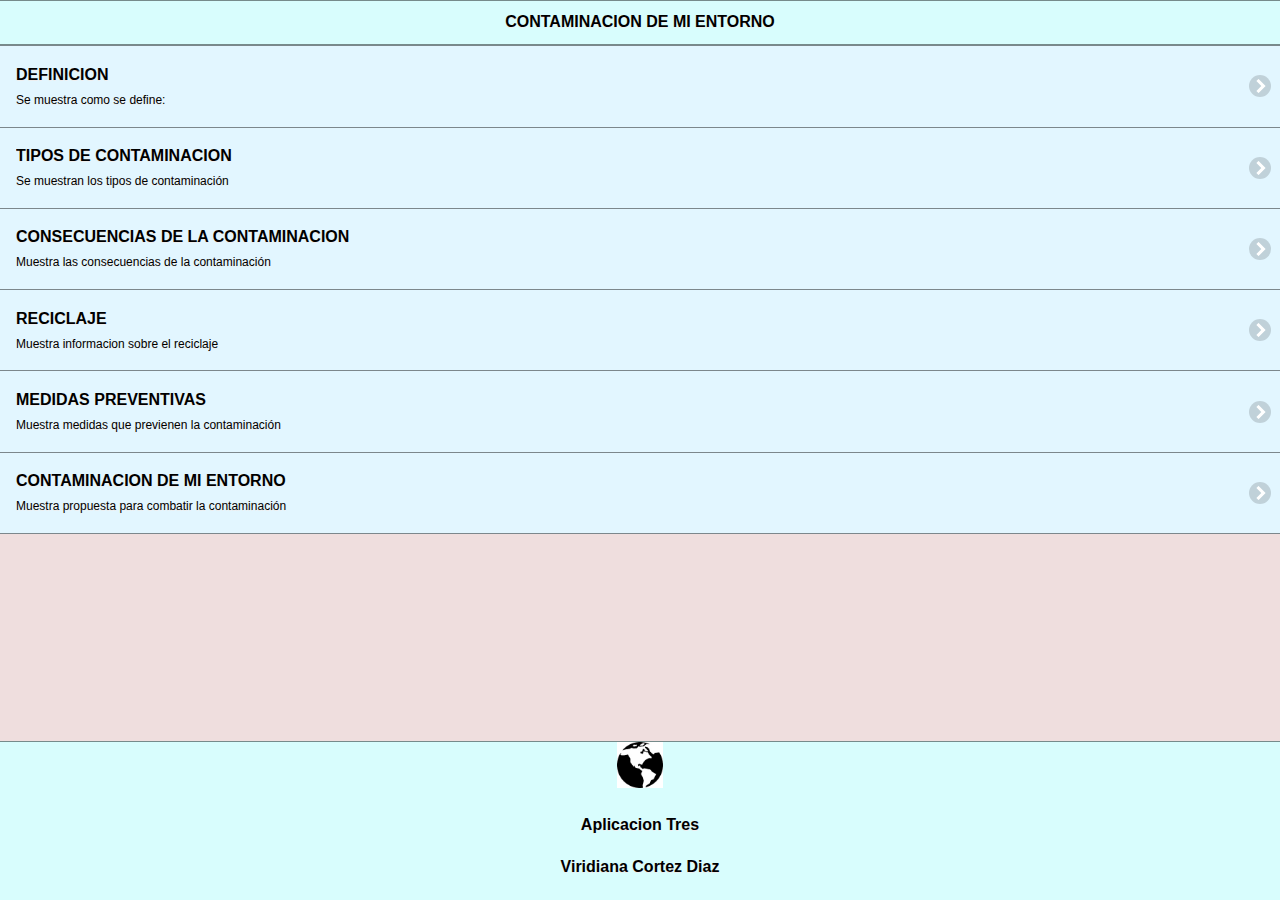
==== index.html @ f8643a17 "1subida" ====
<!doctype html>
<html>
<head>
<meta charset="utf-8">
<title>Primera Aplicacion</title>

<!--grupo CSS-->
<link rel="stylesheet" href="css/tema-app3.min.css"/>
<link rel="stylesheet" href="css/jquery.mobile.icons-1.4.5.min.css"/>
<link rel="stylesheet" href="css/jquery.mobile.structure-1.4.5.min.css"/>
<!--grupo JavaScript-->
<!-- Start WOWSlider.com HEAD section -->
<link rel="stylesheet" type="text/css" href="engine1/style.css" />
<script type="text/javascript" src="engine1/jquery.js"></script>
<!-- End WOWSlider.com HEAD section -->
<script src="js/jquery-1.11.2.min.js"></script>
<script src="js/jquery.mobile-1.4.5.min.js"></script>
<script src="js/acciones.js"></script>
<script src="phonegap.js"></script>
<script type="text/javascript">
function MM_swapImgRestore() { //v3.0
  var i,x,a=document.MM_sr; for(i=0;a&&i<a.length&&(x=a[i])&&x.oSrc;i++) x.src=x.oSrc;
}
function MM_preloadImages() { //v3.0
  var d=document; if(d.images){ if(!d.MM_p) d.MM_p=new Array();
    var i,j=d.MM_p.length,a=MM_preloadImages.arguments; for(i=0; i<a.length; i++)
    if (a[i].indexOf("#")!=0){ d.MM_p[j]=new Image; d.MM_p[j++].src=a[i];}}
}

function MM_findObj(n, d) { //v4.01
  var p,i,x;  if(!d) d=document; if((p=n.indexOf("?"))>0&&parent.frames.length) {
    d=parent.frames[n.substring(p+1)].document; n=n.substring(0,p);}
  if(!(x=d[n])&&d.all) x=d.all[n]; for (i=0;!x&&i<d.forms.length;i++) x=d.forms[i][n];
  for(i=0;!x&&d.layers&&i<d.layers.length;i++) x=MM_findObj(n,d.layers[i].document);
  if(!x && d.getElementById) x=d.getElementById(n); return x;
}

function MM_swapImage() { //v3.0
  var i,j=0,x,a=MM_swapImage.arguments; document.MM_sr=new Array; for(i=0;i<(a.length-2);i+=3)
   if ((x=MM_findObj(a[i]))!=null){document.MM_sr[j++]=x; if(!x.oSrc) x.oSrc=x.src; x.src=a[i+2];}
}
</script>
</head>

<body onLoad="MM_preloadImages('imagenes/recicla2.jpg','imagenes/contamina.jpg','imagenes/preventivas.jpg','imagenes/consec2.jpg')">

<div data-role="page" id="Principal" data-theme="a">
<div data-role="header" data-add-back-btn="true" data-back-btn-text="Regresar" data-back-btn-theme="a">
<h1>CONTAMINACION DE MI ENTORNO</h1>
</div>
<div>
  <ul data-role="listview" data-theme="a" class="ui-listview ui-group-theme-a">
<li class="ui-first-child ui-last-child">
<a href="#Pagina1" class="ui-btn ui-btn-icon-right ui-icon-carat-r">
 <h2>DEFINICION</h2>
 <p>Se muestra como se define:</p>
</a>
</li>
<li class="ui-first-child ui-last-child">
<a href="#Pagina2" class="ui-btn ui-btn-icon-right ui-icon-carat-r">
<h2>TIPOS DE CONTAMINACION</h2>
<p>Se muestran los tipos de contaminación</p>
</a>
</li>
<li class="ui-first-child ui-last-child">
<a href="#Pagina3" class="ui-btn ui-btn-icon-right ui-icon-carat-r">
<h2>CONSECUENCIAS DE LA CONTAMINACION</h2>
<p>Muestra las consecuencias de la contaminación</p>
</a>
</li>
<li class="ui-first-child ui-last-child">
<a href="#Pagina4" class="ui-btn ui-btn-icon-right ui-icon-carat-r">
<h2>RECICLAJE</h2>
<p>Muestra informacion sobre el reciclaje</p>
</a>
</li>
<li class="ui-first-child ui-last-child">
<a href="#Pagina5" class="ui-btn ui-btn-icon-right ui-icon-carat-r">
<h2>MEDIDAS PREVENTIVAS</h2>
 <p>Muestra medidas que previenen la contaminación</p>
</a>
</li>
<li class="ui-first-child ui-last-child">
<a href="#Pagina6" class="ui-btn ui-btn-icon-right ui-icon-carat-r">
<h2>CONTAMINACION DE MI ENTORNO</h2>
 <p>Muestra propuesta para combatir la contaminación</p>
</a>
</li>
</ul>
</div>
<div data-role="footer" align="center" data-theme="a" data-position="fixed">
<div>
 <img src="imagenes/logo.jpg" width="46" height="46">
</div>
<div>
<h4>Aplicacion Tres</h4>
<h4>Viridiana Cortez Diaz</h4>
</div>
</div>
</div>
<div data-role="page" id="Pagina1" data-add-back-btn="true" data theme="a">
<div data-role="header" data-add-back-btn="true" data-back-btn-text="Regresar" data-back-btn-theme="a">
<h1>DEFINICION</h1>
</div>
<div data-role="content" align="center">
<div>
<h2>La contaminación es la introducción de sustancias u otros elementos físicos en un medio que provocan que éste sea inseguro o no apto para su uso.El medio puede ser un ecosistema, un medio físico o un ser vivo. El contaminante puede ser una sustancia química, energía (como sonido, calor, luz o radiactividad).
<p> Es siempre una alteración negativa del estado natural del medio, y por lo general, se genera como consecuencia de la actividad humana considerándose una forma de impacto ambiental.</p></h2>
<div data-role="main" class="ui-content">
<div data-role="collapsible" data-content-theme="false">
<h2>CONTAMINACION AMBIENTAL</h2>
<div>
<p>Se muestra la imagen de contaminación: </p>
<br>
</div>
<div>
</div>
<p><a href="#" onMouseOut="MM_swapImgRestore()" onMouseOver="MM_swapImage('contaminacion','','imagenes/contamina.jpg',1)"><img src="imagenes/contamina2.jpg" width="643" height="352" id="contaminacion"></a></p>
</div>
</div>
</div>
</div>
<div data-role="footer" data-theme="a" data-position="fixed">
<h4>Aplicacion tres,VCD</h4>
</div>
</div>


<div data-role="page" id="Pagina2" data-add-back-btn="true" data-theme="a">
<div data-role="header" data-add-back-btn="true" data-back-btn-text="Regresar" data-back-btn-theme="a">
<h1>TIPOS DE CONTAMINACION</h1>
</div>
 <div data-role="content" align="center">
<div>
<h2>Los diferentes tipos de contaminación que existen son:</h2>
<div data-role="main" class="ui-content">
<div data-role="collapsible" data-content-theme="false">
<h1>CONTAMINACION DEL AGUA</h1>
<div>
<p>La incorporación al agua de materias extrañas, como microorganismos, productos químicos, residuos industriales, y de otros tipos o aguas residuales.<br>
</p></div>
<div>
  <p><img src="imagenes/agua.jpg" width="468" height="294" alt="agua"></p> 
</div>
</div>
</div>

<div data-role="main" class="ui-content">
<div data-role="collapsible" data-content-theme="false">
<h1>CONTAMINACION ACUSTICA</h1>
<div>
<p>Hace referencia al ruido (entendido como sonido excesivo y molesto), provocado por las actividades humanas (tráfico, industrias, locales de ocio, aviones,barcos, entre otros.)<br>
</p></div>
<div>
  <P><img src="imagenes/acustica.jpg" width="468" height="294" alt="acustico"></P>
</div>
</div>
</div>

<div data-role="main" class="ui-content">
<div data-role="collapsible" data-content-theme="false">
<h1>CONTAMINACION LUMÍNICA</h1>
<div>
<p>Refiere al brillo o resplandor de luz en el cielo nocturno producido por la reflexión y la difusión de la luz artificial en los gases y en las partículas del aire.<br>
</p></div>
<div>
  <P><img src="imagenes/luminica.jpg" width="468" height="294" alt="luminosa"></P>
</div>
</div>
</div>

<div data-role="main" class="ui-content">
<div data-role="collapsible" data-content-theme="false">
<h1>CONTAMINACION TÉRMICA</h1>
<div>
<p>Refiere a la emisión de fluidos a elevada temperatura; se puede producir en cursos de agua.<br>
</p></div>
<div>
 <P><img src="imagenes/termica.jpg" width="468" height="294" alt="termica"></P>
</div>
</div>
</div>

<div data-role="main" class="ui-content">
<div data-role="collapsible" data-content-theme="false">
<h1>CONTAMINACION DEL AIRE</h1>
<div>
<p>La adición dañina a la atmósfera de gases tóxicos, CO, u otros que afectan el normal desarrollo de plantas, animales.<br>
</p></div>
<div>
  <P><img src="imagenes/aire.jpg" width="468" height="294" alt="luminosa"></P>
</div>
</div>
</div>
<div data-role="main" class="ui-content">
<div data-role="collapsible" data-content-theme="false">
<h1>CONTAMINACION DEL SUELO</h1>
<div>
<p>La incorporación al suelo de materias extrañas, como basura, desechos tóxicos, productos químicos, y desechos industriales.<br>
</p></div>
<div>
<P><img src="imagenes/suelo.jpg" width="468" height="294" alt="suelo"></P>
</div>
</div>
</div>
</div>
</div>
<div data-role="footer" data-theme="a" data-position="fixed">
<h4>Aplicacion Tres,VCD</h4>
</div>
</div>


<div data-role="page" id="Pagina3" data-add-back-btn="true" data-theme="a">
  <div data-role="header" data-add-back-btn="true" data-back-btn-text="Regresar" data-back-btn-theme="a">
   <h1>CONSECUENCIAS DE LA CONTAMINACION</h1>
   </div>
   <div data-role="content" align="center">
   <div>
   <h2>Algunas de las consecuencias de la contaminación son:</h2>
   <p>Problemas para la salud.</p>
   <p>Debilitamiento de la capa de ozono.</p>
   <p>La contaminación afecta al suelo y al agua.</p>
   <p>La contaminación afecta al clima.</p>
   <p>Respirar el aire contaminado esto afecta nuestra salud cardiovascular.</p>
   <p>La destrucción del ozono estratosférico y esto provoca el calentamiento global.</p>
   <p>Convierte en un elemento no consumible al agua.</p>
   <p>En los suelos contaminados no sea posible la siembra.</p>
   <p>Genera daños físicos en los individuos.</p>
   <div data-role="main" class="ui-content">
<div data-role="collapsible" data-content-theme="false">
<h2>CONSECUENCIAS</h2>
<div>
</div>
<p><a href="#" onMouseOut="MM_swapImgRestore()" onMouseOver="MM_swapImage('consecuencia','','imagenes/consec2.jpg',1)"><img src="imagenes/consec.jpg" width="610" height="373" id="consecuencia"></a></p>
</div>
</div>
</div>
</div>
 <div data-role="footer" data-theme="a" data-position="fixed"> <h4>Aplicacion Tres,VCD</h4>
</div>
</div>
   
   
<div data-role="page" id="Pagina4" data-add-back-btn="true" data-theme="a">
 <div data-role="header" data-add-back-btn="true" data-back-btn-text="Regresar" data-back-btn-theme="a">
 <h1>RECICLAJE</h1>
 </div>
 <div data-role="content" align="center">
 <div>
 <h2><a href="http://www.ecologiaverde.com" target="_self">REGLA DE LAS TRES ERRES</a></h2>
 <p>Es un proceso cuyo objetivo es convertir desechos en nuevos productos o en materia para su posterior utilización.</p>
 <p>RECICLA:es una manera de aprovechar los materiales, sin embargo hay que recordar que al reciclar se gasta energía y se contamina al reprocesar. La mayoría de todos los materiales que usamos pueden ser reciclados y usados en otras aplicaciones</p>
 <p>REDUCE:Se debe tratar de reducir o simplificar el consumo de los productos directos, o sea, todo aquello que se compra y se consume, ya que esto tiene una relación directa con los desperdicios. Disminuir la cantidad de recursos que utilizamos por medio de otros hábitos y/o técnicas; por ejemplo no pedir bolsas en los supermercados a menos que sea necesario, reducir el consumo de papel etc..</p>
 <p>REUTILIZA:La mayoría de los materiales que usamos día a día pueden ser reutilizados de alguna manera: imprimir el papel por los dos lados, reutilizar la madera de tarimas, donar libros, aparatos eléctricos etc.</p>
 <div data-role="main" class="ui-content">
<div data-role="collapsible" data-content-theme="false">
<h2>TRES ERRES</h2>
<div>
</div>
<p><a href="#" onMouseOut="MM_swapImgRestore()" onMouseOver="MM_swapImage('recicla','','imagenes/recicla2.jpg',1)"><img src="imagenes/recicla.jpg" width="390" height="315" id="recicla"></a></p>
</div>
</div>
</div>
</div>
<div data-role="footer" data-theme="a" data-position="fixed">
<h4>Aplicacion Tres,VCD</h4>
</div>
</div>
 
 
<div data-role="page" id="Pagina5" data-add-back-btn="true" data-theme="a">
<div data-role="header" data-add-back-btn="true" data-back-btn-text="Regresar" data-back-btn-theme="a">
<h1>MEDIDAS PREVENTIVAS</h1>
</div>
<div data-role="content" align="center">
<div>
<h2>Para prevenir la contaminación debemos tomar en cuenta lo siguiente:</h2>
<p>*No tomes baños ni duchas de agua caliente muy largos.</p> 
<p>*No uses la luz ni los electrodomésticos mucho tiempo.</p>
<p>*Reutiliza, recicla, y haz abono</p>
<p>*Compra productos locales.</p>
<p>*Sé un productor.</p>
<p>*Pero si conduces, mantén tu auto en buenas condiciones</p>
<p>*Trata de caminar o ir en bicicleta.</p>
<p>*Menos basura</p>
<p>*No desperdiciar agua</p>
<p>No quemar la basura</p>

<div data-role="main" class="ui-content">
<div data-role="collapsible" data-content-theme="false">
<h2>PREVENCION</h2>
<div>
</div>
<p><a href="#" onMouseOut="MM_swapImgRestore()" onMouseOver="MM_swapImage('prevencion','','imagenes/preventivas.jpg',1)"><img src="imagenes/preventi2.png" width="260" height="264" id="prevencion"></a></p>
</div>
</div>
</div>
</div>
<div data-role="footer" data-theme="a" data-position="fixed">
<h4>Aplicacion Tres,VCD</h4>
</div>
</div>

<div data-role="page" id="Pagina6" data-add-back-btn="true" data-theme="a">
<div data-role="header" data-add-back-btn="true" data-back-btn-text="Regresar" data-back-btn-theme="a">
<h1>CONTAMINACION DE MI ENTORNO</h1>
</div>
<div data-role="content" align="center">
<div>
<!-- Start WOWSlider.com BODY section -->
<div id="wowslider-container1">
<div class="ws_images"><ul>
		<li><img src="data1/images/colonia.jpg" alt="colonia" title="colonia" id="wows1_0"/></li>
		<li><img src="data1/images/colonia2.jpg" alt="colonia2" title="colonia2" id="wows1_1"/></li>
		<li><img src="data1/images/colonia3.jpg" alt="colonia3" title="colonia3" id="wows1_2"/></li>
		<li><img src="data1/images/colonia4.jpg" alt="colonia4" title="colonia4" id="wows1_3"/></li>
		<li><img src="data1/images/colonia5.jpg" alt="colonia5" title="colonia5" id="wows1_4"/></li>
		<li><a href="http://wowslider.com"><img src="data1/images/colonia6.jpg" alt="wow slider" title="colonia6" id="wows1_5"/></a></li>
		<li><img src="data1/images/colonia7.jpg" alt="colonia7" title="colonia7" id="wows1_6"/></li>
	</ul></div>
	<div class="ws_bullets"><div>
		<a href="#" title="colonia"><span><img src="data1/tooltips/colonia.jpg" alt="colonia"/>1</span></a>
		<a href="#" title="colonia2"><span><img src="data1/tooltips/colonia2.jpg" alt="colonia2"/>2</span></a>
		<a href="#" title="colonia3"><span><img src="data1/tooltips/colonia3.jpg" alt="colonia3"/>3</span></a>
		<a href="#" title="colonia4"><span><img src="data1/tooltips/colonia4.jpg" alt="colonia4"/>4</span></a>
		<a href="#" title="colonia5"><span><img src="data1/tooltips/colonia5.jpg" alt="colonia5"/>5</span></a>
		<a href="#" title="colonia6"><span><img src="data1/tooltips/colonia6.jpg" alt="colonia6"/>6</span></a>
		<a href="#" title="colonia7"><span><img src="data1/tooltips/colonia7.jpg" alt="colonia7"/>7</span></a>
	</div></div><div class="ws_script" style="position:absolute;left:-99%"><a href="http://wowslider.com">wow slider</a> by WOWSlider.com v8.7</div>
<div class="ws_shadow"></div>
</div>	
<script type="text/javascript" src="engine1/wowslider.js"></script>
<script type="text/javascript" src="engine1/script.js"></script>
<!-- End WOWSlider.com BODY section -->
<h2>Visor de imagenes &quot;Contaminacion en Mi colonia&quot;:</h2>
<p>Propuesta para combatir:</p>
<p><a href="http://cascosverdes.org/es" target="_self">CASCOS VERDES</a></p>
<p><a href="http://wwf.panda.org/es/" target="_self">FONDO MUNDIAL PARA LA NATURALEZA</a></p>
<p>Lo que propongo es que tratemos de caminar o ir en bicicleta, con el propósito de evitar la contaminación en el aire debido al smog de los autos.</p>
<p>Pero para mi colonia lo que haría sería concientizar a la gente acerca de tirar basura. Haría una platica donde hablara de los perros, ya que en la colonia hay muchos y dejan sus heces en la calle, por culpa de sus dueños que no se hacen responsable de ellos o decir que no tengan muchas mascotas y si lo van a hacer que se ocupen de ellos, por otra parte sería lo de las montoneras de basura, tratar de "ayudarnos" como vecinos para que todos lleven su basura al camión. Y platicar de las consecuencias al ambiente.</p>


<div data-role="footer" data-theme="a" data-position="fixed">
<h4>Aplicacion tres,VCD</h4>
</div>
</div>




</body>
</html>
---- css/tema-app3.min.css ----
/*!
* jQuery Mobile 1.4.5
* Git HEAD hash: 68e55e78b292634d3991c795f06f5e37a512decc <> Date: Fri Oct 31 2014 17:33:30 UTC
* http://jquerymobile.com
*
* Copyright 2010, 2014 jQuery Foundation, Inc. and othercontributors
* Released under the MIT license.
* http://jquery.org/license
*
*/


/* Globals */
/* Font
-----------------------------------------------------------------------------------------------------------*/
html {
	font-size: 100%;
}
body,
input,
select,
textarea,
button,
.ui-btn {
	font-size: 1em;
	line-height: 1.3;
	 font-family: sans-serif /*{global-font-family}*/;
}
legend,
.ui-input-text input,
.ui-input-search input {
	color: inherit;
	text-shadow: inherit;
}
/* Form labels (overrides font-weight bold in bars, and mini font-size) */
.ui-mobile label,
div.ui-controlgroup-label {
	font-weight: normal;
	font-size: 16px;
}
/* Separators
-----------------------------------------------------------------------------------------------------------*/
/* Field contain separator (< 28em) */
.ui-field-contain {
	border-bottom-color: #828282;
	border-bottom-color: rgba(0,0,0,.15);
	border-bottom-width: 1px;
	border-bottom-style: solid;
}
/* Table opt-in classes: strokes between each row, and alternating row stripes */
/* Classes table-stroke and table-stripe are deprecated in 1.4. */
.table-stroke thead th,
.table-stripe thead th,
.table-stripe tbody tr:last-child {
	border-bottom: 1px solid #d6d6d6; /* non-RGBA fallback */
	border-bottom: 1px solid rgba(0,0,0,.1);
}
.table-stroke tbody th,
.table-stroke tbody td {
	border-bottom: 1px solid #e6e6e6; /* non-RGBA fallback  */
	border-bottom: 1px solid rgba(0,0,0,.05);
}
.table-stripe.table-stroke tbody tr:last-child th,
.table-stripe.table-stroke tbody tr:last-child td {
	border-bottom: 0;
}
.table-stripe tbody tr:nth-child(odd) td,
.table-stripe tbody tr:nth-child(odd) th {
	background-color: #eeeeee; /* non-RGBA fallback  */
	background-color: rgba(0,0,0,.04);
}
/* Buttons
-----------------------------------------------------------------------------------------------------------*/
.ui-btn,
label.ui-btn {
	font-weight: bold;
	border-width: 1px;
	border-style: solid;
}
.ui-btn {
	text-decoration: none !important;
}
.ui-btn-active {
	cursor: pointer;
}
/* Corner rounding
-----------------------------------------------------------------------------------------------------------*/
/* Class ui-btn-corner-all deprecated in 1.4 */
.ui-corner-all {
	-webkit-border-radius: .6em /*{global-radii-blocks}*/;
	border-radius: .6em /*{global-radii-blocks}*/;
}
/* Buttons */
.ui-btn-corner-all,
.ui-btn.ui-corner-all,
/* Slider track */
.ui-slider-track.ui-corner-all,
/* Flipswitch */
.ui-flipswitch.ui-corner-all,
/* Count bubble */
.ui-li-count {
	-webkit-border-radius: .3125em /*{global-radii-buttons}*/;
	border-radius: .3125em /*{global-radii-buttons}*/;
}
/* Icon-only buttons */
.ui-btn-icon-notext.ui-btn-corner-all,
.ui-btn-icon-notext.ui-corner-all {
	-webkit-border-radius: 1em;
	border-radius: 1em;
}
/* Radius clip workaround for cleaning up corner trapping */
.ui-btn-corner-all,
.ui-corner-all {
	-webkit-background-clip: padding;
	background-clip: padding-box;
}
/* Popup arrow */
.ui-popup.ui-corner-all > .ui-popup-arrow-guide {
	left: .6em /*{global-radii-blocks}*/;
	right: .6em /*{global-radii-blocks}*/;
	top: .6em /*{global-radii-blocks}*/;
	bottom: .6em /*{global-radii-blocks}*/;
}
/* Shadow
-----------------------------------------------------------------------------------------------------------*/
.ui-shadow {
	-webkit-box-shadow: 0 1px 3px /*{global-box-shadow-size}*/ rgba(0,0,0,.2) /*{global-box-shadow-color}*/;
	-moz-box-shadow: 0 1px 3px /*{global-box-shadow-size}*/ rgba(0,0,0,.2) /*{global-box-shadow-color}*/;
	box-shadow: 0 1px 3px /*{global-box-shadow-size}*/ rgba(0,0,0,.2) /*{global-box-shadow-color}*/;
}
.ui-shadow-inset {
	-webkit-box-shadow: inset 0 1px 3px /*{global-box-shadow-size}*/ rgba(0,0,0,.2) /*{global-box-shadow-color}*/;
	-moz-box-shadow: inset 0 1px 3px /*{global-box-shadow-size}*/ rgba(0,0,0,.2) /*{global-box-shadow-color}*/;
	box-shadow: inset 0 1px 3px /*{global-box-shadow-size}*/ rgba(0,0,0,.2) /*{global-box-shadow-color}*/;
}
.ui-overlay-shadow {
	-webkit-box-shadow: 0 0 12px 		rgba(0,0,0,.6);
	-moz-box-shadow: 0 0 12px 			rgba(0,0,0,.6);
	box-shadow: 0 0 12px 				rgba(0,0,0,.6);
}
/* Icons
-----------------------------------------------------------------------------------------------------------*/
.ui-btn-icon-left:after,
.ui-btn-icon-right:after,
.ui-btn-icon-top:after,
.ui-btn-icon-bottom:after,
.ui-btn-icon-notext:after {
	background-color: #666666 /*{global-icon-color}*/;
	background-color: rgba(0,0,0,.15) /*{global-icon-disc}*/;
	background-position: center center;
	background-repeat: no-repeat;
	-webkit-border-radius: 1em;
	border-radius: 1em;
}
/* Alt icons */
.ui-alt-icon.ui-btn:after,
.ui-alt-icon .ui-btn:after,
html .ui-alt-icon.ui-checkbox-off:after,
html .ui-alt-icon.ui-radio-off:after,
html .ui-alt-icon .ui-checkbox-off:after,
html .ui-alt-icon .ui-radio-off:after {
	background-color: #666666 /*{global-icon-color}*/;
	background-color: rgba(0,0,0,.15) /*{global-icon-disc}*/;
}
/* No disc */
.ui-nodisc-icon.ui-btn:after,
.ui-nodisc-icon .ui-btn:after {
	background-color: transparent;
}
/* Icon shadow */
.ui-shadow-icon.ui-btn:after,
.ui-shadow-icon .ui-btn:after {
	-webkit-box-shadow: 0 1px 0 rgba(255,255,255,.3) /*{global-icon-shadow}*/;
	-moz-box-shadow: 0 1px 0 rgba(255,255,255,.3) /*{global-icon-shadow}*/;
	box-shadow: 0 1px 0 rgba(255,255,255,.3) /*{global-icon-shadow}*/;
}
/* Checkbox and radio */
.ui-btn.ui-checkbox-off:after,
.ui-btn.ui-checkbox-on:after,
.ui-btn.ui-radio-off:after,
.ui-btn.ui-radio-on:after {
	display: block;
	width: 18px;
	height: 18px;
	margin: -9px 2px 0 2px;
}
.ui-checkbox-off:after,
.ui-btn.ui-radio-off:after {
	filter: Alpha(Opacity=30);
	opacity: .3;
}
.ui-btn.ui-checkbox-off:after,
.ui-btn.ui-checkbox-on:after {
	-webkit-border-radius: .1875em;
	border-radius: .1875em;
}
.ui-btn.ui-checkbox-off:after {
	background-color: #666;
	background-color: rgba(0,0,0,.3);
}
.ui-radio .ui-btn.ui-radio-on:after {
	background-image: none;
	background-color: #fff;
	width: 8px;
	height: 8px;
	border-width: 5px;
	border-style: solid; 
}
.ui-alt-icon.ui-btn.ui-radio-on:after,
.ui-alt-icon .ui-btn.ui-radio-on:after {
	background-color: #000;
}
/* Loader */
.ui-icon-loading {
	background: url("images/ajax-loader.gif");
	background-size: 2.875em 2.875em;
}.ui-bar-a,.ui-page-theme-a .ui-bar-inherit,html .ui-bar-a .ui-bar-inherit,html .ui-body-a .ui-bar-inherit,html body .ui-group-theme-a .ui-bar-inherit{background-color:#d8fdfd ;border-color:#768b8b ;color:#000000 ;text-shadow:0  1px  0  #eeeeee ;font-weight:bold;}.ui-bar-a{border-width:1px;border-style:solid;}.ui-overlay-a,.ui-page-theme-a,.ui-page-theme-a .ui-panel-wrapper{background-color:#efdede ;border-color:#efdede ;color:#000000 ;text-shadow:0  1px  0  #eeeeee ;}.ui-body-a,.ui-page-theme-a .ui-body-inherit,html .ui-bar-a .ui-body-inherit,html .ui-body-a .ui-body-inherit,html body .ui-group-theme-a .ui-body-inherit,html .ui-panel-page-container-a{background-color:#00a99d ;border-color:#005c56 ;color:#ffffff ;text-shadow:0  1px  0  #444444 ;}.ui-body-a{border-width:1px;border-style:solid;}.ui-page-theme-a a,html .ui-bar-a a,html .ui-body-a a,html body .ui-group-theme-a a{color:#3388cc ;font-weight:bold;}.ui-page-theme-a a:visited,html .ui-bar-a a:visited,html .ui-body-a a:visited,html body .ui-group-theme-a a:visited{   color:#3388cc ;}.ui-page-theme-a a:hover,html .ui-bar-a a:hover,html .ui-body-a a:hover,html body .ui-group-theme-a a:hover{color:#005599 ;}.ui-page-theme-a a:active,html .ui-bar-a a:active,html .ui-body-a a:active,html body .ui-group-theme-a a:active{color:#005599 ;}.ui-page-theme-a .ui-btn,html .ui-bar-a .ui-btn,html .ui-body-a .ui-btn,html body .ui-group-theme-a .ui-btn,html head + body .ui-btn.ui-btn-a,.ui-page-theme-a .ui-btn:visited,html .ui-bar-a .ui-btn:visited,html .ui-body-a .ui-btn:visited,html body .ui-group-theme-a .ui-btn:visited,html head + body .ui-btn.ui-btn-a:visited{background-color:#e2f6ff ;border-color:#7c878c ;color:#000000 ;text-shadow:0  1px  0  #eeeeee ;}.ui-page-theme-a .ui-btn:hover,html .ui-bar-a .ui-btn:hover,html .ui-body-a .ui-btn:hover,html body .ui-group-theme-a .ui-btn:hover,html head + body .ui-btn.ui-btn-a:hover{background-color:#FFFFFF ;border-color:#8c8c8c ;color:#000000 ;text-shadow:0  1px  0  #eeeeee ;}.ui-page-theme-a .ui-btn:active,html .ui-bar-a .ui-btn:active,html .ui-body-a .ui-btn:active,html body .ui-group-theme-a .ui-btn:active,html head + body .ui-btn.ui-btn-a:active{background-color:#FFFFFF ;border-color:#8c8c8c ;color:#000000 ;text-shadow:0  1px  0  #eeeeee ;}.ui-page-theme-a .ui-btn.ui-btn-active,html .ui-bar-a .ui-btn.ui-btn-active,html .ui-body-a .ui-btn.ui-btn-active,html body .ui-group-theme-a .ui-btn.ui-btn-active,html head + body .ui-btn.ui-btn-a.ui-btn-active,.ui-page-theme-a .ui-checkbox-on:after,html .ui-bar-a .ui-checkbox-on:after,html .ui-body-a .ui-checkbox-on:after,html body .ui-group-theme-a .ui-checkbox-on:after,.ui-btn.ui-checkbox-on.ui-btn-a:after,.ui-page-theme-a .ui-flipswitch-active,html .ui-bar-a .ui-flipswitch-active,html .ui-body-a .ui-flipswitch-active,html body .ui-group-theme-a .ui-flipswitch-active,html body .ui-flipswitch.ui-bar-a.ui-flipswitch-active,.ui-page-theme-a .ui-slider-track .ui-btn-active,html .ui-bar-a .ui-slider-track .ui-btn-active,html .ui-body-a .ui-slider-track .ui-btn-active,html body .ui-group-theme-a .ui-slider-track .ui-btn-active,html body div.ui-slider-track.ui-body-a .ui-btn-active{background-color:#3388cc ;border-color:#3388cc ;color:#ffffff ;text-shadow:0  1px  0  #005599 ;}.ui-page-theme-a .ui-radio-on:after,html .ui-bar-a .ui-radio-on:after,html .ui-body-a .ui-radio-on:after,html body .ui-group-theme-a .ui-radio-on:after,.ui-btn.ui-radio-on.ui-btn-a:after{border-color:#3388cc ;}.ui-page-theme-a .ui-btn:focus,html .ui-bar-a .ui-btn:focus,html .ui-body-a .ui-btn:focus,html body .ui-group-theme-a .ui-btn:focus,html head + body .ui-btn.ui-btn-a:focus,.ui-page-theme-a .ui-focus,html .ui-bar-a .ui-focus,html .ui-body-a .ui-focus,html body .ui-group-theme-a .ui-focus,html head + body .ui-btn-a.ui-focus,html head + body .ui-body-a.ui-focus{-webkit-box-shadow:0 0 12px #3388cc ;-moz-box-shadow:0 0 12px #3388cc ;box-shadow:0 0 12px #3388cc ;}.ui-bar-b,.ui-page-theme-b .ui-bar-inherit,html .ui-bar-b .ui-bar-inherit,html .ui-body-b .ui-bar-inherit,html body .ui-group-theme-b .ui-bar-inherit{background-color:#e9e9e9 ;border-color:#dddddd ;color:#333333 ;text-shadow:0  1px  0  #eeeeee ;font-weight:bold;}.ui-bar-b{border-width:1px;border-style:solid;}.ui-overlay-b,.ui-page-theme-b,.ui-page-theme-b .ui-panel-wrapper{background-color:#f9f9f9 ;border-color:#bbbbbb ;color:#333333 ;text-shadow:0  1px  0  #f3f3f3 ;}.ui-body-b,.ui-page-theme-b .ui-body-inherit,html .ui-bar-b .ui-body-inherit,html .ui-body-b .ui-body-inherit,html body .ui-group-theme-b .ui-body-inherit,html .ui-panel-page-container-b{background-color:#ffffff ;border-color:#dddddd ;color:#333333 ;text-shadow:0  1px  0  #f3f3f3 ;}.ui-body-b{border-width:1px;border-style:solid;}.ui-page-theme-b a,html .ui-bar-b a,html .ui-body-b a,html body .ui-group-theme-b a{color:#3388cc ;font-weight:bold;}.ui-page-theme-b a:visited,html .ui-bar-b a:visited,html .ui-body-b a:visited,html body .ui-group-theme-b a:visited{   color:#3388cc ;}.ui-page-theme-b a:hover,html .ui-bar-b a:hover,html .ui-body-b a:hover,html body .ui-group-theme-b a:hover{color:#005599 ;}.ui-page-theme-b a:active,html .ui-bar-b a:active,html .ui-body-b a:active,html body .ui-group-theme-b a:active{color:#005599 ;}.ui-page-theme-b .ui-btn,html .ui-bar-b .ui-btn,html .ui-body-b .ui-btn,html body .ui-group-theme-b .ui-btn,html head + body .ui-btn.ui-btn-b,.ui-page-theme-b .ui-btn:visited,html .ui-bar-b .ui-btn:visited,html .ui-body-b .ui-btn:visited,html body .ui-group-theme-b .ui-btn:visited,html head + body .ui-btn.ui-btn-b:visited{background-color:#f6f6f6 ;border-color:#dddddd ;color:#333333 ;text-shadow:0  1px  0  #f3f3f3 ;}.ui-page-theme-b .ui-btn:hover,html .ui-bar-b .ui-btn:hover,html .ui-body-b .ui-btn:hover,html body .ui-group-theme-b .ui-btn:hover,html head + body .ui-btn.ui-btn-b:hover{background-color:#ededed ;border-color:#dddddd ;color:#333333 ;text-shadow:0  1px  0  #f3f3f3 ;}.ui-page-theme-b .ui-btn:active,html .ui-bar-b .ui-btn:active,html .ui-body-b .ui-btn:active,html body .ui-group-theme-b .ui-btn:active,html head + body .ui-btn.ui-btn-b:active{background-color:#e8e8e8 ;border-color:#dddddd ;color:#333333 ;text-shadow:0  1px  0  #f3f3f3 ;}.ui-page-theme-b .ui-btn.ui-btn-active,html .ui-bar-b .ui-btn.ui-btn-active,html .ui-body-b .ui-btn.ui-btn-active,html body .ui-group-theme-b .ui-btn.ui-btn-active,html head + body .ui-btn.ui-btn-b.ui-btn-active,.ui-page-theme-b .ui-checkbox-on:after,html .ui-bar-b .ui-checkbox-on:after,html .ui-body-b .ui-checkbox-on:after,html body .ui-group-theme-b .ui-checkbox-on:after,.ui-btn.ui-checkbox-on.ui-btn-b:after,.ui-page-theme-b .ui-flipswitch-active,html .ui-bar-b .ui-flipswitch-active,html .ui-body-b .ui-flipswitch-active,html body .ui-group-theme-b .ui-flipswitch-active,html body .ui-flipswitch.ui-bar-b.ui-flipswitch-active,.ui-page-theme-b .ui-slider-track .ui-btn-active,html .ui-bar-b .ui-slider-track .ui-btn-active,html .ui-body-b .ui-slider-track .ui-btn-active,html body .ui-group-theme-b .ui-slider-track .ui-btn-active,html body div.ui-slider-track.ui-body-b .ui-btn-active{background-color:#3388cc ;border-color:#3388cc ;color:#ffffff ;text-shadow:0  1px  0  #005599 ;}.ui-page-theme-b .ui-radio-on:after,html .ui-bar-b .ui-radio-on:after,html .ui-body-b .ui-radio-on:after,html body .ui-group-theme-b .ui-radio-on:after,.ui-btn.ui-radio-on.ui-btn-b:after{border-color:#3388cc ;}.ui-page-theme-b .ui-btn:focus,html .ui-bar-b .ui-btn:focus,html .ui-body-b .ui-btn:focus,html body .ui-group-theme-b .ui-btn:focus,html head + body .ui-btn.ui-btn-b:focus,.ui-page-theme-b .ui-focus,html .ui-bar-b .ui-focus,html .ui-body-b .ui-focus,html body .ui-group-theme-b .ui-focus,html head + body .ui-btn-b.ui-focus,html head + body .ui-body-b.ui-focus{-webkit-box-shadow:0 0 12px #3388cc ;-moz-box-shadow:0 0 12px #3388cc ;box-shadow:0 0 12px #3388cc ;}.ui-bar-c,.ui-page-theme-c .ui-bar-inherit,html .ui-bar-c .ui-bar-inherit,html .ui-body-c .ui-bar-inherit,html body .ui-group-theme-c .ui-bar-inherit{background-color:#e9e9e9 ;border-color:#dddddd ;color:#333333 ;text-shadow:0  1px  0  #eeeeee ;font-weight:bold;}.ui-bar-c{border-width:1px;border-style:solid;}.ui-overlay-c,.ui-page-theme-c,.ui-page-theme-c .ui-panel-wrapper{background-color:#f9f9f9 ;border-color:#bbbbbb ;color:#333333 ;text-shadow:0  1px  0  #f3f3f3 ;}.ui-body-c,.ui-page-theme-c .ui-body-inherit,html .ui-bar-c .ui-body-inherit,html .ui-body-c .ui-body-inherit,html body .ui-group-theme-c .ui-body-inherit,html .ui-panel-page-container-c{background-color:#ffffff ;border-color:#dddddd ;color:#333333 ;text-shadow:0  1px  0  #f3f3f3 ;}.ui-body-c{border-width:1px;border-style:solid;}.ui-page-theme-c a,html .ui-bar-c a,html .ui-body-c a,html body .ui-group-theme-c a{color:#3388cc ;font-weight:bold;}.ui-page-theme-c a:visited,html .ui-bar-c a:visited,html .ui-body-c a:visited,html body .ui-group-theme-c a:visited{   color:#3388cc ;}.ui-page-theme-c a:hover,html .ui-bar-c a:hover,html .ui-body-c a:hover,html body .ui-group-theme-c a:hover{color:#005599 ;}.ui-page-theme-c a:active,html .ui-bar-c a:active,html .ui-body-c a:active,html body .ui-group-theme-c a:active{color:#005599 ;}.ui-page-theme-c .ui-btn,html .ui-bar-c .ui-btn,html .ui-body-c .ui-btn,html body .ui-group-theme-c .ui-btn,html head + body .ui-btn.ui-btn-c,.ui-page-theme-c .ui-btn:visited,html .ui-bar-c .ui-btn:visited,html .ui-body-c .ui-btn:visited,html body .ui-group-theme-c .ui-btn:visited,html head + body .ui-btn.ui-btn-c:visited{background-color:#f6f6f6 ;border-color:#dddddd ;color:#333333 ;text-shadow:0  1px  0  #f3f3f3 ;}.ui-page-theme-c .ui-btn:hover,html .ui-bar-c .ui-btn:hover,html .ui-body-c .ui-btn:hover,html body .ui-group-theme-c .ui-btn:hover,html head + body .ui-btn.ui-btn-c:hover{background-color:#ededed ;border-color:#dddddd ;color:#333333 ;text-shadow:0  1px  0  #f3f3f3 ;}.ui-page-theme-c .ui-btn:active,html .ui-bar-c .ui-btn:active,html .ui-body-c .ui-btn:active,html body .ui-group-theme-c .ui-btn:active,html head + body .ui-btn.ui-btn-c:active{background-color:#e8e8e8 ;border-color:#dddddd ;color:#333333 ;text-shadow:0  1px  0  #f3f3f3 ;}.ui-page-theme-c .ui-btn.ui-btn-active,html .ui-bar-c .ui-btn.ui-btn-active,html .ui-body-c .ui-btn.ui-btn-active,html body .ui-group-theme-c .ui-btn.ui-btn-active,html head + body .ui-btn.ui-btn-c.ui-btn-active,.ui-page-theme-c .ui-checkbox-on:after,html .ui-bar-c .ui-checkbox-on:after,html .ui-body-c .ui-checkbox-on:after,html body .ui-group-theme-c .ui-checkbox-on:after,.ui-btn.ui-checkbox-on.ui-btn-c:after,.ui-page-theme-c .ui-flipswitch-active,html .ui-bar-c .ui-flipswitch-active,html .ui-body-c .ui-flipswitch-active,html body .ui-group-theme-c .ui-flipswitch-active,html body .ui-flipswitch.ui-bar-c.ui-flipswitch-active,.ui-page-theme-c .ui-slider-track .ui-btn-active,html .ui-bar-c .ui-slider-track .ui-btn-active,html .ui-body-c .ui-slider-track .ui-btn-active,html body .ui-group-theme-c .ui-slider-track .ui-btn-active,html body div.ui-slider-track.ui-body-c .ui-btn-active{background-color:#3388cc ;border-color:#3388cc ;color:#ffffff ;text-shadow:0  1px  0  #005599 ;}.ui-page-theme-c .ui-radio-on:after,html .ui-bar-c .ui-radio-on:after,html .ui-body-c .ui-radio-on:after,html body .ui-group-theme-c .ui-radio-on:after,.ui-btn.ui-radio-on.ui-btn-c:after{border-color:#3388cc ;}.ui-page-theme-c .ui-btn:focus,html .ui-bar-c .ui-btn:focus,html .ui-body-c .ui-btn:focus,html body .ui-group-theme-c .ui-btn:focus,html head + body .ui-btn.ui-btn-c:focus,.ui-page-theme-c .ui-focus,html .ui-bar-c .ui-focus,html .ui-body-c .ui-focus,html body .ui-group-theme-c .ui-focus,html head + body .ui-btn-c.ui-focus,html head + body .ui-body-c.ui-focus{-webkit-box-shadow:0 0 12px #3388cc ;-moz-box-shadow:0 0 12px #3388cc ;box-shadow:0 0 12px #3388cc ;}.ui-disabled,.ui-state-disabled,button[disabled],.ui-select .ui-btn.ui-state-disabled{filter:Alpha(Opacity=30);opacity:.3;cursor:default !important;pointer-events:none;}.ui-btn:focus,.ui-btn.ui-focus{outline:0;}.ui-noboxshadow .ui-shadow,.ui-noboxshadow .ui-shadow-inset,.ui-noboxshadow .ui-overlay-shadow,.ui-noboxshadow .ui-shadow-icon.ui-btn:after,.ui-noboxshadow .ui-shadow-icon .ui-btn:after,.ui-noboxshadow .ui-focus,.ui-noboxshadow .ui-btn:focus,.ui-noboxshadow  input:focus,.ui-noboxshadow .ui-panel{-webkit-box-shadow:none !important;-moz-box-shadow:none !important;box-shadow:none !important;}.ui-noboxshadow .ui-btn:focus,.ui-noboxshadow .ui-focus{outline-width:1px;outline-style:auto;}
---- engine1/style.css ----
/*
 *	generated by WOW Slider 8.7
 *	template Boundary
 */
@import url(https://fonts.googleapis.com/css?family=Lora&subset=latin,latin-ext,cyrillic);
@font-face {
  font-family: 'ws-ctrl-boundary';
  src: url('ws-ctrl-boundary.eot');
  src: url('ws-ctrl-boundary.eot#iefix') format('embedded-opentype'),
       url('ws-ctrl-boundary.svg#ws-ctrl-boundary') format('svg');
  font-weight: normal;
  font-style: normal;
}
@font-face {
  font-family: 'ws-ctrl-boundary';
  src: url('[data-uri]') format('woff'),
       url('[data-uri]') format('truetype');
}
#wowslider-container1 { 
	display: table;
	zoom: 1; 
	position: relative;
	width: 100%;
	max-width: 640px;
	max-height:360px;
	margin:0px auto 0px;
	z-index:90;
	text-align:left; /* reset align=center */
	font-size: 10px;
	text-shadow: none; /* fix some user styles */

	/* reset box-sizing (to boostrap friendly) */
	-webkit-box-sizing: content-box;
	-moz-box-sizing: content-box;
	box-sizing: content-box; 
}
* html #wowslider-container1{ width:640px }
#wowslider-container1 .ws_images ul{
	position:relative;
	width: 10000%; 
	height:100%;
	left:0;
	list-style:none;
	margin:0;
	padding:0;
	border-spacing:0;
	overflow: visible;
	/*table-layout:fixed;*/
}
#wowslider-container1 .ws_images ul li{
	position: relative;
	width:1%;
	height:100%;
	line-height:0; /*opera*/
	overflow: hidden;
	float:left;
	/*font-size:0;*/
	padding:0 0 0 0 !important;
	margin:0 0 0 0 !important;
}

#wowslider-container1 .ws_images{
	position: relative;
	left:0;
	top:0;
	height:100%;
	max-height:360px;
	max-width: 640px;
	vertical-align: top;
	border:none;
	overflow: hidden;
}
#wowslider-container1 .ws_images ul a{
	width:100%;
	height:100%;
	max-height:360px;
	display:block;
	color:transparent;
}
#wowslider-container1 img{
	max-width: none !important;
}
#wowslider-container1 .ws_images .ws_list img,
#wowslider-container1 .ws_images > div > img{
	width:100%;
	border:none 0;
	max-width: none;
	padding:0;
	margin:0;
}
#wowslider-container1 .ws_images > div > img {
	max-height:360px;
}

#wowslider-container1 .ws_images iframe {
	position: absolute;
	z-index: -1;
}

#wowslider-container1 .ws-title > div {
	display: inline-block !important;
}

#wowslider-container1 a{ 
	text-decoration: none; 
	outline: none; 
	border: none; 
}

#wowslider-container1  .ws_bullets { 
	float: left;
	position:absolute;
	z-index:70;
}
#wowslider-container1  .ws_bullets div{
	position:relative;
	float:left;
	font-size: 0px;
}
/* compatibility with Joomla styles */
#wowslider-container1  .ws_bullets a {
	line-height: 0;
}

#wowslider-container1  .ws_script{
	display:none;
}
#wowslider-container1 sound, 
#wowslider-container1 object{
	position:absolute;
}

/* prevent some of users reset styles */
#wowslider-container1 .ws_effect {
	position: static;
	width: 100%;
	height: 100%;
}

#wowslider-container1 .ws_photoItem {
	border: 2em solid #fff;
	margin-left: -2em;
	margin-top: -2em;
}
#wowslider-container1 .ws_cube_side {
	background: #A6A5A9;
}


#wowslider-container1.ws_gestures {
	cursor: -webkit-grab;
	cursor: -moz-grab;
	cursor: url("[data-uri]"), move;
}
#wowslider-container1.ws_gestures.ws_grabbing {
	cursor: -webkit-grabbing;
	cursor: -moz-grabbing;
	cursor: url("[data-uri]"), move;
}

/* hide controls when video start play */
#wowslider-container1.ws_video_playing .ws_bullets,
#wowslider-container1.ws_video_playing .ws_fullscreen,
#wowslider-container1.ws_video_playing .ws_next,
#wowslider-container1.ws_video_playing .ws_prev {
	display: none;
}


/* youtube/vimeo buttons */
#wowslider-container1 .ws_video_btn {
	position: absolute;
	display: none;
	cursor: pointer;
	top: 0;
	left: 0;
	width: 100%;
	height: 100%;
	z-index: 55;
}
#wowslider-container1 .ws_video_btn.ws_youtube,
#wowslider-container1 .ws_video_btn.ws_vimeo {
	display: block;
}
#wowslider-container1 .ws_video_btn div {
	position: absolute;
	background-image: url(./playvideo.png);
	background-size: 200%;
	top: 50%;
	left: 50%;
	width: 7em;
	height: 5em;
	margin-left: -3.5em;
	margin-top: -2.5em;
}
#wowslider-container1 .ws_video_btn.ws_youtube div {
	background-position: 0 0;
}
#wowslider-container1 .ws_video_btn.ws_youtube:hover div {
	background-position: 100% 0;
}
#wowslider-container1 .ws_video_btn.ws_vimeo div {
	background-position: 0 100%;
}
#wowslider-container1 .ws_video_btn.ws_vimeo:hover div {
	background-position: 100% 100%;
}

#wowslider-container1 .ws_playpause.ws_hide {
	display: none !important;
}
#wowslider-container1 .ws_controls {
	position: absolute;
	top: 0; left: 0; right: 0; bottom: 0;
	overflow: hidden;
}

/* FS btn */
#wowslider-container1 .ws_fullscreen {
	right: auto;
	left: 1em;
	top: 1em;
	background: #00ff7f;
	font-size: 0.6rem;
	padding: 5px;
	border-radius: 50%;
}

/* bullets */
#wowslider-container1 .ws_bullets { 
	padding: 0px;
	max-width: 40%;
	text-align: right;
}
#wowslider-container1 .ws_bullets a { 
	position:relative;
	display: inline-block;
	width: 0;
	margin: 3px 6px;
	padding: 9px;
} 
#wowslider-container1 .ws_bullets a > span {
	position:absolute;
	display: block;
	top:0;
	right: 0;
	height:100%;
	width:100%;
	border-radius: 50%;
	background: #00ff7f;
}

#wowslider-container1 .ws_bullets a.ws_overbull > span:after,
#wowslider-container1 .ws_bullets a.ws_selbull > span:after {
	content: '';
	position: absolute;
	top: 7px;
	left: 7px;
	background: #fff;
	width: 4px;
	height: 4px;
	border-radius: 50%;
}



/* Play / Pause */
#wowslider-container1 .ws_playpause {
	position:absolute;
	right: 1em;
	bottom: 1em;
	padding: 9px;
	margin: 3px 6px;
	border-radius: 50%;
	background: #00ff7f;
	
	color: #ffffff;
	z-index: 100;
}

#wowslider-container1 .ws_playpause > span:before {
	font: 1.2em "ws-ctrl-boundary";
	position: absolute;
	left: 0;
	top: 50%;
	right: 0;
	margin-top: 1px;
	display: block;
	text-align: center;
	-webkit-transform: translateY(-50%);
	transform: translateY(-50%);
}
/* IE10+ hacks */
_:-ms-input-placeholder, :root #wowslider-container1 a.ws_playpause > span:before {line-height: 3.2em;}

#wowslider-container1 .ws_play > span:before {
	content:"\e802";
}
#wowslider-container1 .ws_pause > span:before {
	content:"\e803";
}



/* arrows */
#wowslider-container1 a.ws_next,
#wowslider-container1 a.ws_prev {
	position:absolute;
	width: 3.5em;
  	padding: 3em 0;
	top:50%;
	
	margin-top: -3em;
	color: #ffffff;
	z-index: 100;

	-webkit-transition: background 200ms ease-in-out, -webkit-transform 200ms ease-in-out, box-shadow 200ms ease-in-out;
	transition: background 200ms ease-in-out, transform 200ms ease-in-out, -webkit-transform 200ms ease-in-out, box-shadow 200ms ease-in-out;
}
#wowslider-container1 a.ws_next {
	right: 0;
}
#wowslider-container1 a.ws_prev {
	left: 0;
}


#wowslider-container1 a.ws_next > span,
#wowslider-container1 a.ws_prev > span {
	display: block;
	position: absolute;
	top: 0; left: 0; right: 0; bottom: 0;
	background: #00ff7f;
	border-radius: 0.15em;
	color: #fff;
	text-align: center;
	z-index: 2;
}

#wowslider-container1 a.ws_next > span:before,
#wowslider-container1 a.ws_prev > span:before {
	position: absolute;
	display: block;
	font: 2em "ws-ctrl-boundary";
	top: 50%;
	left: 0;
	right: 0;
	margin-top: 1px;
	-webkit-transform: translateY(-50%);
	transform: translateY(-50%);
}
/* IE10+ hacks */
_:-ms-input-placeholder, :root #wowslider-container1 a.ws_next > span:before {line-height: 3.2em;}
_:-ms-input-placeholder, :root #wowslider-container1 a.ws_prev > span:before {line-height: 3.2em;}

#wowslider-container1 a.ws_next > span:before {
	content:'\e801';
}
#wowslider-container1 a.ws_prev > span:before {
	content:'\e800';
}

#wowslider-container1 a.ws_prev,
#wowslider-container1 a.ws_next {
  -webkit-transition: 300ms padding 300ms ease, 300ms margin-top 300ms ease;
  transition: 300ms padding 300ms ease, 300ms margin-top 300ms ease;
}
#wowslider-container1 a.ws_prev:hover,
#wowslider-container1 a.ws_next:hover {
  padding: 3.4em 0;
  margin-top: -3.4em;
  -webkit-transition: 300ms padding ease, 300ms margin-top ease;
  transition: 300ms padding ease, 300ms margin-top ease;
}



#wowslider-container1 a.ws_prev img,
#wowslider-container1 a.ws_next img {
  position: absolute;
  top: 0;
  width: 8.5em;
  border: 1em solid #00ff7f;
  -webkit-transition: 300ms right ease, 300ms left ease;
  transition: 300ms right ease, 300ms left ease;
}

#wowslider-container1 a.ws_prev img {
  left: -10.5em;
}
#wowslider-container1 a.ws_next img {
  right: -10.5em;
}

#wowslider-container1 a.ws_prev:hover img {
  left: 3.5em;
  -webkit-transition: 300ms left 300ms ease;
  transition: 300ms left 300ms ease;
}
#wowslider-container1 a.ws_next:hover img {
  right: 3.5em;
  -webkit-transition: 300ms right 300ms ease;
  transition: 300ms right 300ms ease;
}/* bottom center */
#wowslider-container1  .ws_bullets {
	bottom:1em;
	right: 1em;
	margin-right: 30px;
}#wowslider-container1 .ws-title{
	font: 1em 'Lora', serif;
	max-width: 50%;
	position: absolute;
	left: 0;
	margin-right:10em;
	z-index: 50;
	bottom: 0;
	top: auto;
	opacity: 1;
}
#wowslider-container1 .ws-title div,#wowslider-container1 .ws-title span{
	display:inline-block;
	padding: 0.6em 0.8em;
	background-color: #00ff7f;
	color: #fff;
}
#wowslider-container1 .ws-title div{
	display:block;
	margin-top:0.5em;
	font-size: 1.3em;
	color: #fff;
}
#wowslider-container1 .ws-title span{
	font-size: 2em;
}#wowslider-container1 .ws_images > ul{
	animation: wsBasic 28s infinite;
	-moz-animation: wsBasic 28s infinite;
	-webkit-animation: wsBasic 28s infinite;
}
@keyframes wsBasic{0%{left:-0%} 7.14%{left:-0%} 14.29%{left:-100%} 21.43%{left:-100%} 28.57%{left:-200%} 35.71%{left:-200%} 42.86%{left:-300%} 50%{left:-300%} 57.14%{left:-400%} 64.29%{left:-400%} 71.43%{left:-500%} 78.57%{left:-500%} 85.71%{left:-600%} 92.86%{left:-600%} }
@-moz-keyframes wsBasic{0%{left:-0%} 7.14%{left:-0%} 14.29%{left:-100%} 21.43%{left:-100%} 28.57%{left:-200%} 35.71%{left:-200%} 42.86%{left:-300%} 50%{left:-300%} 57.14%{left:-400%} 64.29%{left:-400%} 71.43%{left:-500%} 78.57%{left:-500%} 85.71%{left:-600%} 92.86%{left:-600%} }
@-webkit-keyframes wsBasic{0%{left:-0%} 7.14%{left:-0%} 14.29%{left:-100%} 21.43%{left:-100%} 28.57%{left:-200%} 35.71%{left:-200%} 42.86%{left:-300%} 50%{left:-300%} 57.14%{left:-400%} 64.29%{left:-400%} 71.43%{left:-500%} 78.57%{left:-500%} 85.71%{left:-600%} 92.86%{left:-600%} }

#wowslider-container1 .ws_bullets  a img{
	position:absolute;
	display:block;
	text-indent:0;
	bottom:15px;
	left:-43px;
	visibility:hidden;
	max-width:none;
}
#wowslider-container1 .ws_bullets a:hover img{
	visibility:visible;
}

#wowslider-container1 .ws_bulframe div div{
	height:48px;
	overflow:visible;
	position:relative;
}
#wowslider-container1 .ws_bulframe div {
	left:0;
	overflow:hidden;
	position:relative;
	width:85px;
}
#wowslider-container1  .ws_bullets .ws_bulframe{
	position:absolute;
	display:none;
	bottom:25px;
	margin-left:8px;
	cursor:pointer;

	/* fixed bulframe hidding in Chrome */
	-webkit-transform: translateZ(0);
	-ms-transform: translateZ(0);
	-o-transform: translateZ(0);
	transform: translateZ(0);
}#wowslider-container1 .ws_bulframe div div{
	height: auto;
}

@media all and (max-width:760px) {
	#wowslider-container1 .ws_fullscreen {
		display: block;
	}
}
@media all and (max-width:400px){
	#wowslider-container1 .ws_controls,
	#wowslider-container1 .ws_bullets,
	#wowslider-container1 .ws_thumbs{
		display: none
	}
}
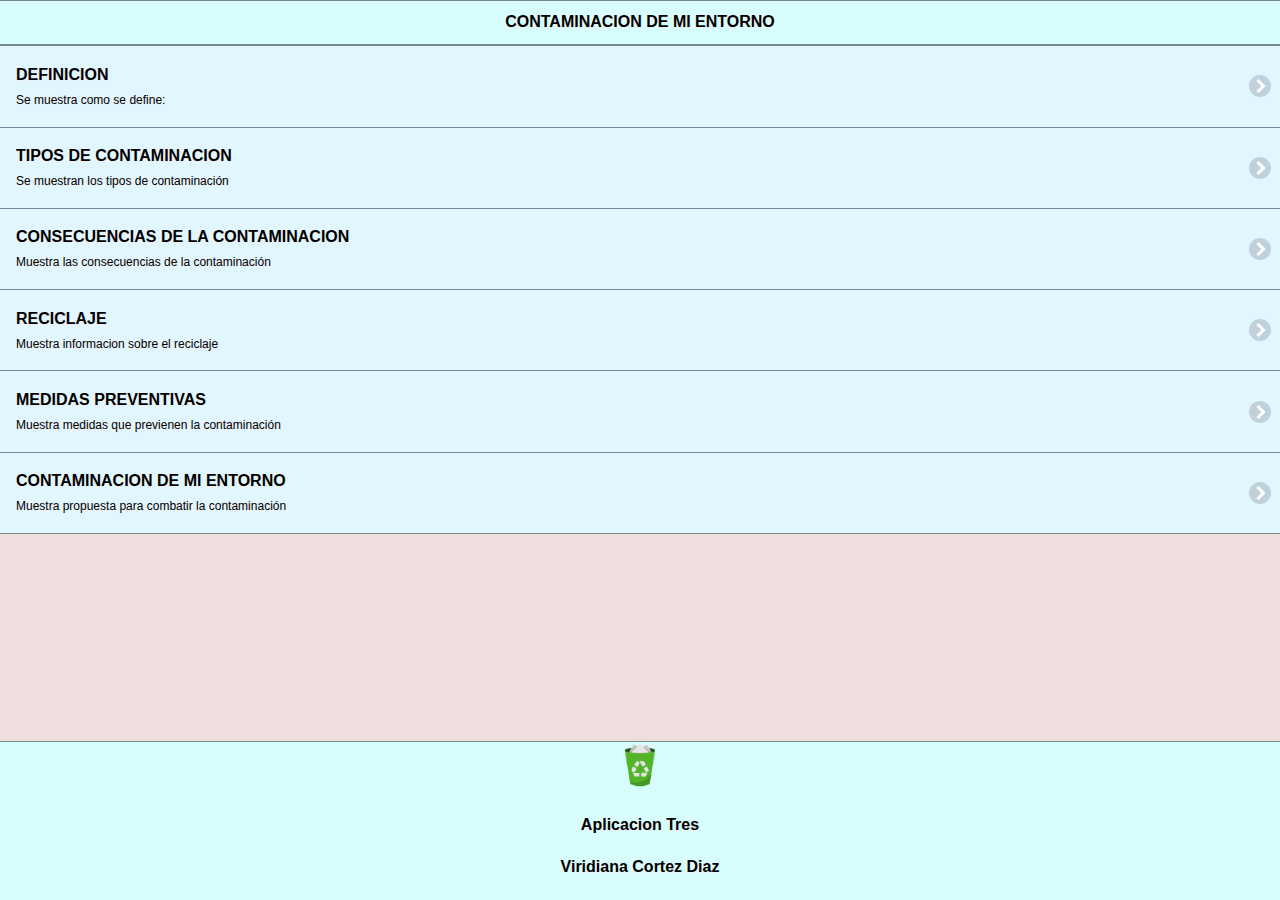
==== commit e578d2e0: "2subida" ====
--- a/index.html
+++ b/index.html
@@ -90,7 +90,7 @@
 </div>
 <div data-role="footer" align="center" data-theme="a" data-position="fixed">
 <div>
- <img src="imagenes/logo.jpg" width="46" height="46">
+ <img src="imagenes/logo.png" width="46" height="46">
 </div>
 <div>
 <h4>Aplicacion Tres</h4>
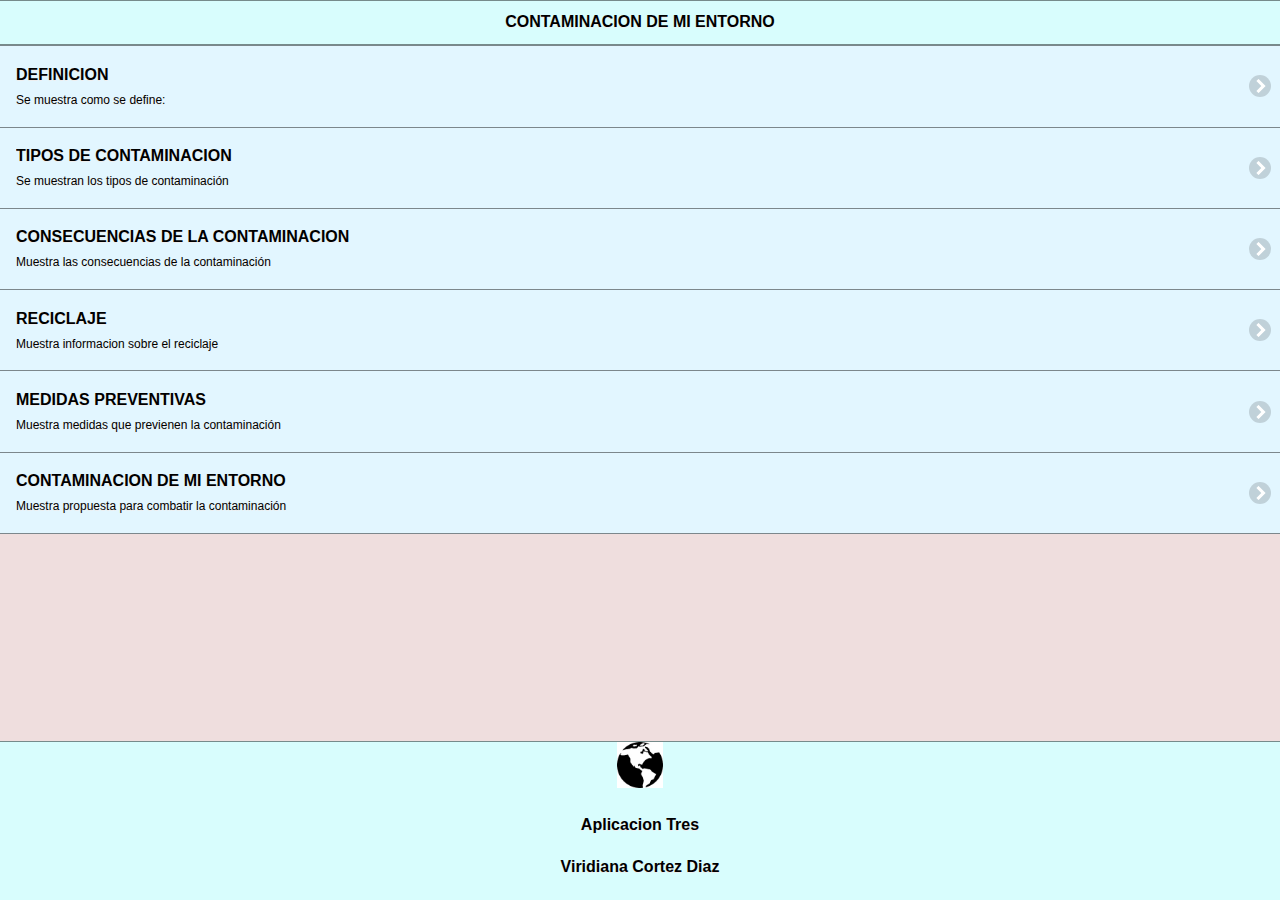
==== commit 5da5edfa: "Revert "2subida"" ====
--- a/index.html
+++ b/index.html
@@ -90,7 +90,7 @@
 </div>
 <div data-role="footer" align="center" data-theme="a" data-position="fixed">
 <div>
- <img src="imagenes/logo.png" width="46" height="46">
+ <img src="imagenes/logo.jpg" width="46" height="46">
 </div>
 <div>
 <h4>Aplicacion Tres</h4>
